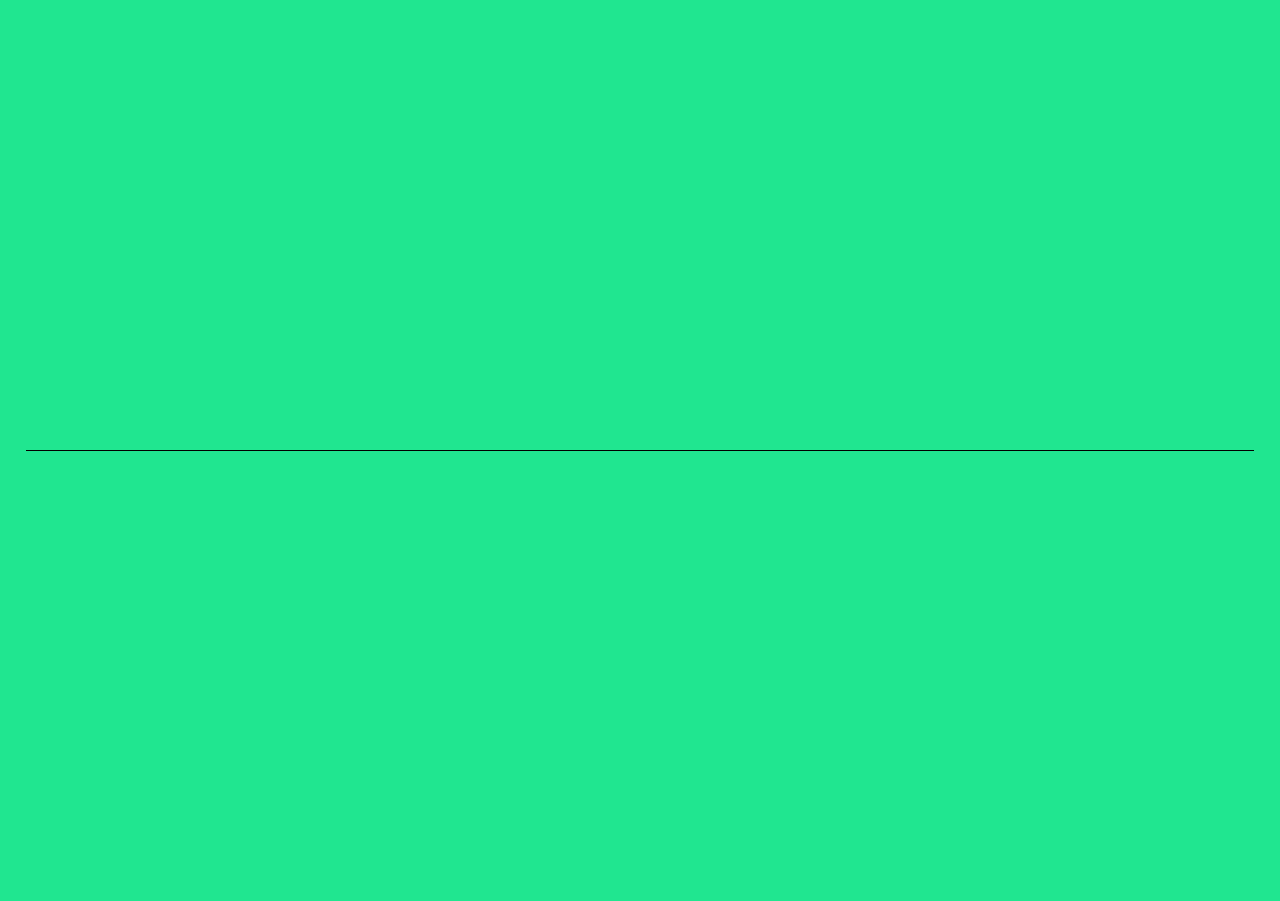
==== src/index.html @ 4a24cc77 "base" ====
<!DOCTYPE html>
<html>
<head>
  <meta charset="UTF-8">
  <meta name="viewport" content="width=device-width, initial-scale=1.0, maximum-scale=1, user-scalable=no" />
  <link rel="stylesheet" href="app.css">
  <link rel="stylesheet" href="/profiles/hni/themes/magazines/css/helvetica-textbook.css">

</head>
<body>
  <div id="flexWrapper">
  <h1></h1>
  <hr />
  <h2></h2>
  </div>
</body>
  <script type="text/javascript" src="app.js"></script>
</html>
---- src/app.css ----
html {
	padding: 0;
	margin: 0;
	height: 100%;
	width: 100%;
	background: #20e690;
	color: black;
}

body {
	font-family: HelveticaTextbookCom-Roman, HelveticaTextbook-Roman, Helvetica, Arial, sans-serif;
	height: 100%;
	text-align: center;
	margin: 0;
	height: 100%;
	overflow: hidden;
}

h1 {
	font-size: 41px;
	line-height: 41px;
	font-weight: normal;
}

h2 {
	font-size: 22px;
	line-height: 27px;
	font-weight: normal;
}

h1, h2 {
	flex: 1;
	justify-content: center;
	display: flex;
	flex-direction: column;
	height: 50vh;
	margin: 0;
}

#flexWrapper{
	height: 100%;
}

hr {
	border: none;
	height: 1px;
	background-color: black;
	width: 96%;
	margin: 0 2%;
}
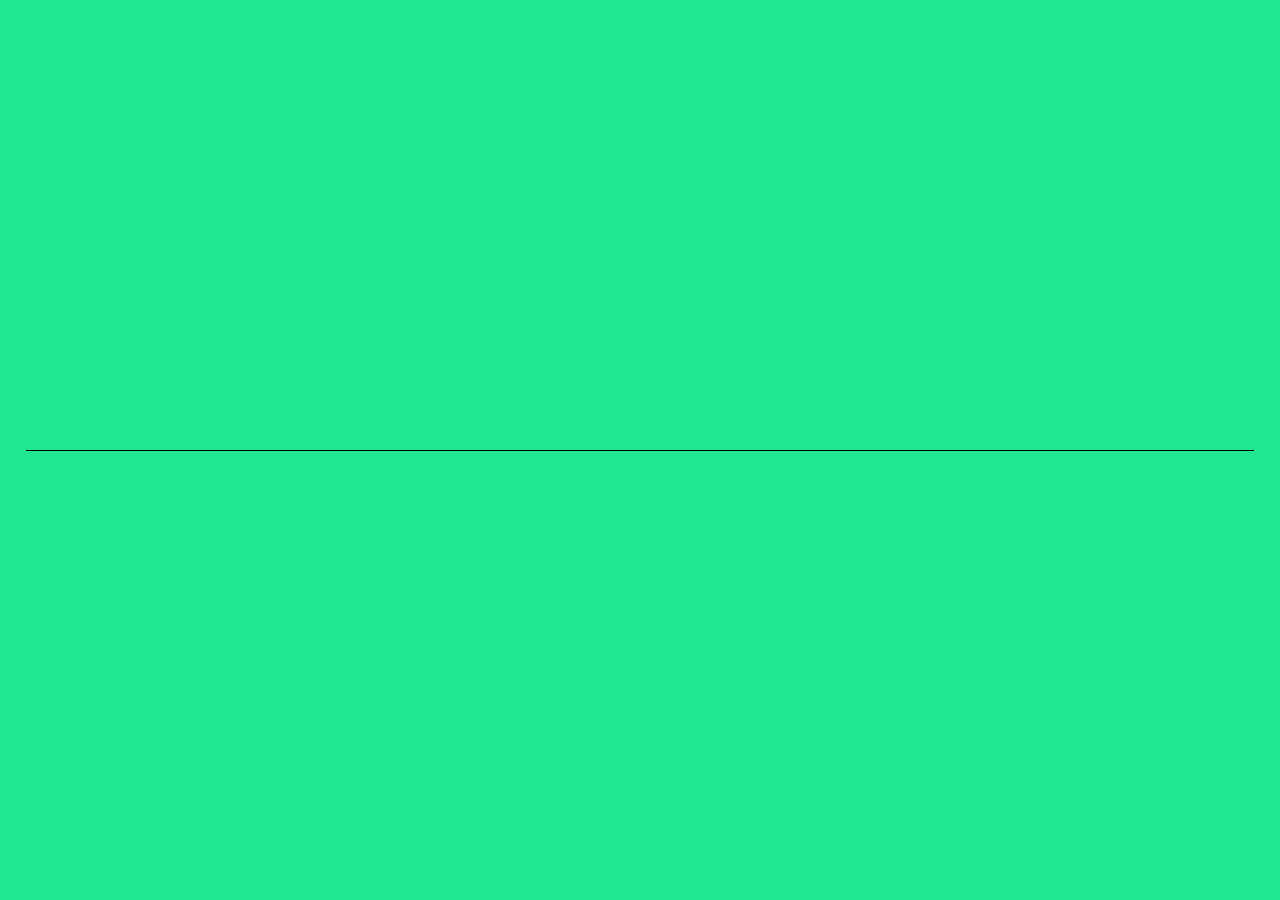
==== commit 1b22e71f: "nice, now start at middle" ====
--- a/src/index.html
+++ b/src/index.html
@@ -9,9 +9,9 @@
 </head>
 <body>
   <div id="flexWrapper">
-  <h1></h1>
+  <h1><span></span></h1>
   <hr />
-  <h2></h2>
+  <h2><span></span></h2>
   </div>
 </body>
   <script type="text/javascript" src="app.js"></script>
--- a/src/app.css
+++ b/src/app.css
@@ -29,12 +29,20 @@
 }
 
 h1, h2 {
-	flex: 1;
-	justify-content: center;
-	display: flex;
-	flex-direction: column;
-	height: 50vh;
 	margin: 0;
+	position: absolute;
+	width: 500px;
+	white-space: nowrap;
+}
+
+h1 span {
+	position: relative;
+	animation: moveX 3s linear 0s infinite alternate, moveYTop 3.3s linear 0s infinite alternate;
+}
+
+h2 span {
+	position: relative;
+	animation: moveX 3s linear 0s infinite alternate, moveYBottom 3.3s linear 0s infinite alternate;
 }
 
 #flexWrapper{
@@ -47,4 +55,39 @@
 	background-color: black;
 	width: 96%;
 	margin: 0 2%;
+	position: absolute;
+	top: 50%;
 }
+
+span {
+	display: inline-block;
+}
+
+
+
+@keyframes moveX {
+	from {
+		left: calc(0vw - 0%);
+	}
+	to {
+		left: calc(100vw - 100%);
+	}
+}
+
+@keyframes moveYTop {
+	from {
+		top: calc(0vh - 0%);
+	}
+	to {
+		top: calc(50vh - 100%);
+	}
+}
+
+@keyframes moveYBottom {
+	from {
+		top: calc(50vh - 0%);
+	}
+	to {
+		top: calc(100vh - 100%);
+	}
+}
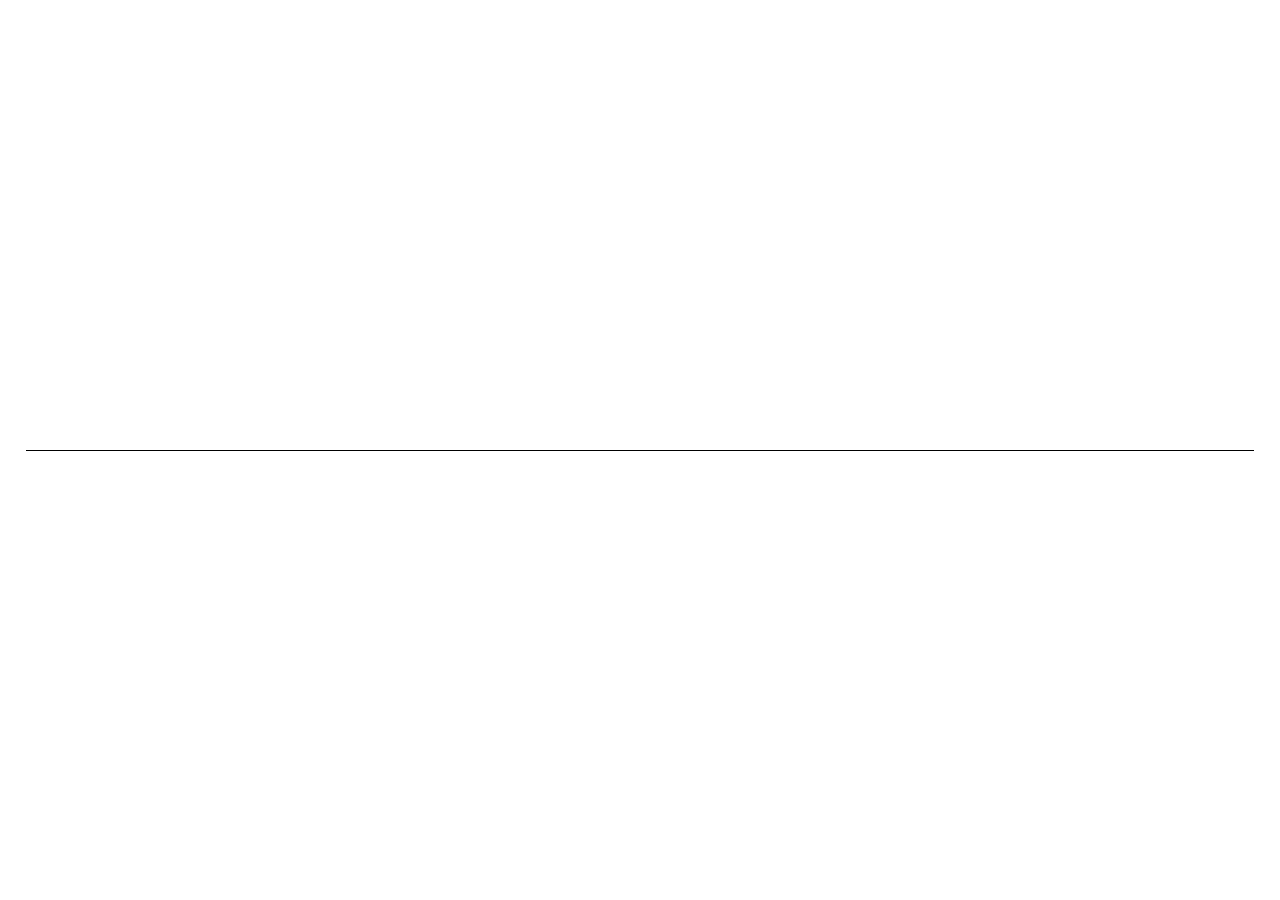
==== commit 299e32eb: "Unicode fixes" ====
--- a/src/index.html
+++ b/src/index.html
@@ -9,10 +9,10 @@
 </head>
 <body>
   <div id="flexWrapper">
-  <h1><span></span></h1>
+  <h1><span class="outer"><span class="inner"></span></span></h1>
   <hr />
-  <h2><span></span></h2>
+  <h2><span class="outer"><span class="inner"></span></span></h2>
   </div>
 </body>
-  <script type="text/javascript" src="app.js"></script>
+  <script type="text/javascript" src="app-min.js"></script>
 </html>
--- a/src/app.css
+++ b/src/app.css
@@ -3,7 +3,6 @@
 	margin: 0;
 	height: 100%;
 	width: 100%;
-	background: #20e690;
 	color: black;
 }
 
@@ -14,6 +13,7 @@
 	margin: 0;
 	height: 100%;
 	overflow: hidden;
+	-webkit-font-smoothing: antialiased;
 }
 
 h1 {
@@ -31,18 +31,51 @@
 h1, h2 {
 	margin: 0;
 	position: absolute;
-	width: 500px;
-	white-space: nowrap;
 }
 
-h1 span {
-	position: relative;
-	animation: moveX 3s linear 0s infinite alternate, moveYTop 3.3s linear 0s infinite alternate;
+span.inner {
+	max-width: 50vw;
 }
 
-h2 span {
+
+h1 span.outer {
 	position: relative;
-	animation: moveX 3s linear 0s infinite alternate, moveYBottom 3.3s linear 0s infinite alternate;
+	display: block;
+	animation-name: moveX;
+	animation-duration: 50s;
+	animation-timing-function: linear;
+	animation-delay: -25s;
+	animation-iteration-count: infinite;
+	animation-direction: alternate;
+}
+
+h1 span.inner {
+	animation-name: moveYTop;
+	animation-duration: 40s;
+	animation-timing-function: linear;
+	animation-delay: -60s;
+	animation-iteration-count: infinite;
+	animation-direction: alternate;
+}
+
+h2 span.outer {
+	position: relative;
+	display: block;
+	animation-name: moveX;
+	animation-duration: 40s;
+	animation-timing-function: linear;
+	animation-delay: -60s;
+	animation-iteration-count: infinite;
+	animation-direction: alternate;
+}
+
+h2 span.inner {
+	animation-name: moveYBottom;
+	animation-duration: 50s;
+	animation-timing-function: linear;
+	animation-delay: -25s;
+	animation-iteration-count: infinite;
+	animation-direction: alternate;
 }
 
 #flexWrapper{
@@ -59,35 +92,44 @@
 	top: 50%;
 }
 
-span {
+span.inner {
 	display: inline-block;
 }
 
-
+.ie h1 span {
+	animation-name: none;
+	top: calc(25vh - 50%);
+	left: calc(50vw - 50%);
+}
+.ie h2 span {
+	animation-name: none;
+	top: calc(75vh - 50%);
+	left: calc(50vw - 50%);
+}
 
 @keyframes moveX {
 	from {
-		left: calc(0vw - 0%);
+		transform: translateX(1vw) translateX(-1);
 	}
 	to {
-		left: calc(100vw - 100%);
+		transform: translateX(100vw) translateX(-100%);
 	}
 }
 
 @keyframes moveYTop {
 	from {
-		top: calc(0vh - 0%);
+		transform: translateY(1vh) translateY(-0.5%);
 	}
 	to {
-		top: calc(50vh - 100%);
+		transform: translateY(50vh) translateY(-100%);
 	}
 }
 
 @keyframes moveYBottom {
 	from {
-		top: calc(50vh - 0%);
+		transform: translateY(50vh) translateY(1%);
 	}
 	to {
-		top: calc(100vh - 100%);
+		transform: translateY(100vh) translateY(-100%);
 	}
 }
